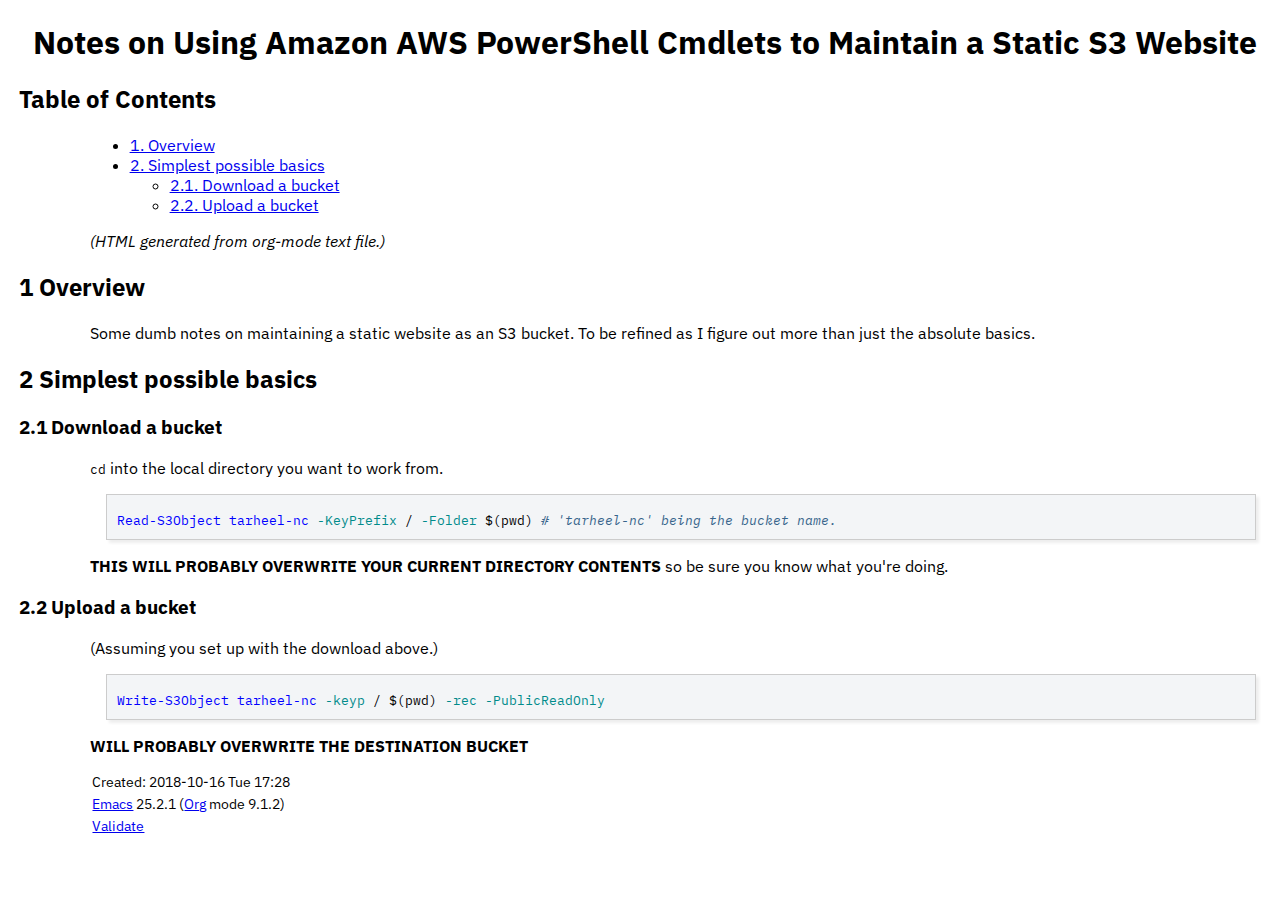
==== aws-s3-powershell.html @ 124f9826 "Initial commit." ====
<?xml version="1.0" encoding="utf-8"?>
<!DOCTYPE html PUBLIC "-//W3C//DTD XHTML 1.0 Strict//EN"
"http://www.w3.org/TR/xhtml1/DTD/xhtml1-strict.dtd">
<html xmlns="http://www.w3.org/1999/xhtml" lang="en" xml:lang="en">
<head>
<!-- 2018-10-16 Tue 17:28 -->
<meta http-equiv="Content-Type" content="text/html;charset=utf-8" />
<meta name="viewport" content="width=device-width, initial-scale=1" />
<title>Notes on Using Amazon AWS PowerShell Cmdlets to Maintain a Static S3 Website</title>
<meta name="generator" content="Org mode" />
<style type="text/css">
 <!--/*--><![CDATA[/*><!--*/
  .title  { text-align: center;
             margin-bottom: .2em; }
  .subtitle { text-align: center;
              font-size: medium;
              font-weight: bold;
              margin-top:0; }
  .todo   { font-family: monospace; color: red; }
  .done   { font-family: monospace; color: green; }
  .priority { font-family: monospace; color: orange; }
  .tag    { background-color: #eee; font-family: monospace;
            padding: 2px; font-size: 80%; font-weight: normal; }
  .timestamp { color: #bebebe; }
  .timestamp-kwd { color: #5f9ea0; }
  .org-right  { margin-left: auto; margin-right: 0px;  text-align: right; }
  .org-left   { margin-left: 0px;  margin-right: auto; text-align: left; }
  .org-center { margin-left: auto; margin-right: auto; text-align: center; }
  .underline { text-decoration: underline; }
  #postamble p, #preamble p { font-size: 90%; margin: .2em; }
  p.verse { margin-left: 3%; }
  pre {
    border: 1px solid #ccc;
    box-shadow: 3px 3px 3px #eee;
    padding: 8pt;
    font-family: monospace;
    overflow: auto;
    margin: 1.2em;
  }
  pre.src {
    position: relative;
    overflow: visible;
    padding-top: 1.2em;
  }
  pre.src:before {
    display: none;
    position: absolute;
    background-color: white;
    top: -10px;
    right: 10px;
    padding: 3px;
    border: 1px solid black;
  }
  pre.src:hover:before { display: inline;}
  /* Languages per Org manual */
  pre.src-asymptote:before { content: 'Asymptote'; }
  pre.src-awk:before { content: 'Awk'; }
  pre.src-C:before { content: 'C'; }
  /* pre.src-C++ doesn't work in CSS */
  pre.src-clojure:before { content: 'Clojure'; }
  pre.src-css:before { content: 'CSS'; }
  pre.src-D:before { content: 'D'; }
  pre.src-ditaa:before { content: 'ditaa'; }
  pre.src-dot:before { content: 'Graphviz'; }
  pre.src-calc:before { content: 'Emacs Calc'; }
  pre.src-emacs-lisp:before { content: 'Emacs Lisp'; }
  pre.src-fortran:before { content: 'Fortran'; }
  pre.src-gnuplot:before { content: 'gnuplot'; }
  pre.src-haskell:before { content: 'Haskell'; }
  pre.src-hledger:before { content: 'hledger'; }
  pre.src-java:before { content: 'Java'; }
  pre.src-js:before { content: 'Javascript'; }
  pre.src-latex:before { content: 'LaTeX'; }
  pre.src-ledger:before { content: 'Ledger'; }
  pre.src-lisp:before { content: 'Lisp'; }
  pre.src-lilypond:before { content: 'Lilypond'; }
  pre.src-lua:before { content: 'Lua'; }
  pre.src-matlab:before { content: 'MATLAB'; }
  pre.src-mscgen:before { content: 'Mscgen'; }
  pre.src-ocaml:before { content: 'Objective Caml'; }
  pre.src-octave:before { content: 'Octave'; }
  pre.src-org:before { content: 'Org mode'; }
  pre.src-oz:before { content: 'OZ'; }
  pre.src-plantuml:before { content: 'Plantuml'; }
  pre.src-processing:before { content: 'Processing.js'; }
  pre.src-python:before { content: 'Python'; }
  pre.src-R:before { content: 'R'; }
  pre.src-ruby:before { content: 'Ruby'; }
  pre.src-sass:before { content: 'Sass'; }
  pre.src-scheme:before { content: 'Scheme'; }
  pre.src-screen:before { content: 'Gnu Screen'; }
  pre.src-sed:before { content: 'Sed'; }
  pre.src-sh:before { content: 'shell'; }
  pre.src-sql:before { content: 'SQL'; }
  pre.src-sqlite:before { content: 'SQLite'; }
  /* additional languages in org.el's org-babel-load-languages alist */
  pre.src-forth:before { content: 'Forth'; }
  pre.src-io:before { content: 'IO'; }
  pre.src-J:before { content: 'J'; }
  pre.src-makefile:before { content: 'Makefile'; }
  pre.src-maxima:before { content: 'Maxima'; }
  pre.src-perl:before { content: 'Perl'; }
  pre.src-picolisp:before { content: 'Pico Lisp'; }
  pre.src-scala:before { content: 'Scala'; }
  pre.src-shell:before { content: 'Shell Script'; }
  pre.src-ebnf2ps:before { content: 'ebfn2ps'; }
  /* additional language identifiers per "defun org-babel-execute"
       in ob-*.el */
  pre.src-cpp:before  { content: 'C++'; }
  pre.src-abc:before  { content: 'ABC'; }
  pre.src-coq:before  { content: 'Coq'; }
  pre.src-groovy:before  { content: 'Groovy'; }
  /* additional language identifiers from org-babel-shell-names in
     ob-shell.el: ob-shell is the only babel language using a lambda to put
     the execution function name together. */
  pre.src-bash:before  { content: 'bash'; }
  pre.src-csh:before  { content: 'csh'; }
  pre.src-ash:before  { content: 'ash'; }
  pre.src-dash:before  { content: 'dash'; }
  pre.src-ksh:before  { content: 'ksh'; }
  pre.src-mksh:before  { content: 'mksh'; }
  pre.src-posh:before  { content: 'posh'; }
  /* Additional Emacs modes also supported by the LaTeX listings package */
  pre.src-ada:before { content: 'Ada'; }
  pre.src-asm:before { content: 'Assembler'; }
  pre.src-caml:before { content: 'Caml'; }
  pre.src-delphi:before { content: 'Delphi'; }
  pre.src-html:before { content: 'HTML'; }
  pre.src-idl:before { content: 'IDL'; }
  pre.src-mercury:before { content: 'Mercury'; }
  pre.src-metapost:before { content: 'MetaPost'; }
  pre.src-modula-2:before { content: 'Modula-2'; }
  pre.src-pascal:before { content: 'Pascal'; }
  pre.src-ps:before { content: 'PostScript'; }
  pre.src-prolog:before { content: 'Prolog'; }
  pre.src-simula:before { content: 'Simula'; }
  pre.src-tcl:before { content: 'tcl'; }
  pre.src-tex:before { content: 'TeX'; }
  pre.src-plain-tex:before { content: 'Plain TeX'; }
  pre.src-verilog:before { content: 'Verilog'; }
  pre.src-vhdl:before { content: 'VHDL'; }
  pre.src-xml:before { content: 'XML'; }
  pre.src-nxml:before { content: 'XML'; }
  /* add a generic configuration mode; LaTeX export needs an additional
     (add-to-list 'org-latex-listings-langs '(conf " ")) in .emacs */
  pre.src-conf:before { content: 'Configuration File'; }

  table { border-collapse:collapse; }
  caption.t-above { caption-side: top; }
  caption.t-bottom { caption-side: bottom; }
  td, th { vertical-align:top;  }
  th.org-right  { text-align: center;  }
  th.org-left   { text-align: center;   }
  th.org-center { text-align: center; }
  td.org-right  { text-align: right;  }
  td.org-left   { text-align: left;   }
  td.org-center { text-align: center; }
  dt { font-weight: bold; }
  .footpara { display: inline; }
  .footdef  { margin-bottom: 1em; }
  .figure { padding: 1em; }
  .figure p { text-align: center; }
  .inlinetask {
    padding: 10px;
    border: 2px solid gray;
    margin: 10px;
    background: #ffffcc;
  }
  #org-div-home-and-up
   { text-align: right; font-size: 70%; white-space: nowrap; }
  textarea { overflow-x: auto; }
  .linenr { font-size: smaller }
  .code-highlighted { background-color: #ffff00; }
  .org-info-js_info-navigation { border-style: none; }
  #org-info-js_console-label
    { font-size: 10px; font-weight: bold; white-space: nowrap; }
  .org-info-js_search-highlight
    { background-color: #ffff00; color: #000000; font-weight: bold; }
  .org-svg { width: 90%; }
  /*]]>*/-->
</style>
<link href="https://fonts.googleapis.com/css?family=IBM+Plex+Mono|IBM+Plex+Sans" rel="stylesheet">
<link rel="stylesheet" type="text/css" href="org-mode.css" />

<script type="text/javascript" src="../org-info.js">
/**
 *
 * @source: ../org-info.js
 *
 * @licstart  The following is the entire license notice for the
 *  JavaScript code in ../org-info.js.
 *
 * Copyright (C) 2012-2017 Free Software Foundation, Inc.
 *
 *
 * The JavaScript code in this tag is free software: you can
 * redistribute it and/or modify it under the terms of the GNU
 * General Public License (GNU GPL) as published by the Free Software
 * Foundation, either version 3 of the License, or (at your option)
 * any later version.  The code is distributed WITHOUT ANY WARRANTY;
 * without even the implied warranty of MERCHANTABILITY or FITNESS
 * FOR A PARTICULAR PURPOSE.  See the GNU GPL for more details.
 *
 * As additional permission under GNU GPL version 3 section 7, you
 * may distribute non-source (e.g., minimized or compacted) forms of
 * that code without the copy of the GNU GPL normally required by
 * section 4, provided you include this license notice and a URL
 * through which recipients can access the Corresponding Source.
 *
 * @licend  The above is the entire license notice
 * for the JavaScript code in ../org-info.js.
 *
 */
</script>

<script type="text/javascript">

/*
@licstart  The following is the entire license notice for the
JavaScript code in this tag.

Copyright (C) 2012-2017 Free Software Foundation, Inc.

The JavaScript code in this tag is free software: you can
redistribute it and/or modify it under the terms of the GNU
General Public License (GNU GPL) as published by the Free Software
Foundation, either version 3 of the License, or (at your option)
any later version.  The code is distributed WITHOUT ANY WARRANTY;
without even the implied warranty of MERCHANTABILITY or FITNESS
FOR A PARTICULAR PURPOSE.  See the GNU GPL for more details.

As additional permission under GNU GPL version 3 section 7, you
may distribute non-source (e.g., minimized or compacted) forms of
that code without the copy of the GNU GPL normally required by
section 4, provided you include this license notice and a URL
through which recipients can access the Corresponding Source.


@licend  The above is the entire license notice
for the JavaScript code in this tag.
*/

<!--/*--><![CDATA[/*><!--*/
org_html_manager.set("TOC_DEPTH", "9");
org_html_manager.set("LINK_HOME", "");
org_html_manager.set("LINK_UP", "");
org_html_manager.set("LOCAL_TOC", "0");
org_html_manager.set("VIEW_BUTTONS", "0");
org_html_manager.set("MOUSE_HINT", "#B3F2E3");
org_html_manager.set("FIXED_TOC", "0");
org_html_manager.set("TOC", "1");
org_html_manager.set("VIEW", "showall");
org_html_manager.setup();  // activate after the parameters are set
/*]]>*///-->
</script>
<script type="text/javascript">
/*
@licstart  The following is the entire license notice for the
JavaScript code in this tag.

Copyright (C) 2012-2017 Free Software Foundation, Inc.

The JavaScript code in this tag is free software: you can
redistribute it and/or modify it under the terms of the GNU
General Public License (GNU GPL) as published by the Free Software
Foundation, either version 3 of the License, or (at your option)
any later version.  The code is distributed WITHOUT ANY WARRANTY;
without even the implied warranty of MERCHANTABILITY or FITNESS
FOR A PARTICULAR PURPOSE.  See the GNU GPL for more details.

As additional permission under GNU GPL version 3 section 7, you
may distribute non-source (e.g., minimized or compacted) forms of
that code without the copy of the GNU GPL normally required by
section 4, provided you include this license notice and a URL
through which recipients can access the Corresponding Source.


@licend  The above is the entire license notice
for the JavaScript code in this tag.
*/
<!--/*--><![CDATA[/*><!--*/
 function CodeHighlightOn(elem, id)
 {
   var target = document.getElementById(id);
   if(null != target) {
     elem.cacheClassElem = elem.className;
     elem.cacheClassTarget = target.className;
     target.className = "code-highlighted";
     elem.className   = "code-highlighted";
   }
 }
 function CodeHighlightOff(elem, id)
 {
   var target = document.getElementById(id);
   if(elem.cacheClassElem)
     elem.className = elem.cacheClassElem;
   if(elem.cacheClassTarget)
     target.className = elem.cacheClassTarget;
 }
/*]]>*///-->
</script>
</head>
<body>
<div id="content">
<h1 class="title">Notes on Using Amazon AWS PowerShell Cmdlets to Maintain a Static S3 Website</h1>
<div id="table-of-contents">
<h2>Table of Contents</h2>
<div id="text-table-of-contents">
<ul>
<li><a href="#org3f58a93">1. Overview</a></li>
<li><a href="#org8bde6d3">2. Simplest possible basics</a>
<ul>
<li><a href="#org098b237">2.1. Download a bucket</a></li>
<li><a href="#orgaf82380">2.2. Upload a bucket</a></li>
</ul>
</li>
</ul>
</div>
</div>
<p>
<i>(HTML generated from org-mode text file.)</i>
</p>

<div id="outline-container-org3f58a93" class="outline-2">
<h2 id="org3f58a93"><span class="section-number-2">1</span> Overview</h2>
<div class="outline-text-2" id="text-1">
<p>
Some dumb notes on maintaining a static website as an S3 bucket.  To be refined as I figure out more than just the
absolute basics.
</p>
</div>
</div>

<div id="outline-container-org8bde6d3" class="outline-2">
<h2 id="org8bde6d3"><span class="section-number-2">2</span> Simplest possible basics</h2>
<div class="outline-text-2" id="text-2">
</div>
<div id="outline-container-org098b237" class="outline-3">
<h3 id="org098b237"><span class="section-number-3">2.1</span> Download a bucket</h3>
<div class="outline-text-3" id="text-2-1">
<p>
<code>cd</code> into the local directory you want to work from.
</p>

<div class="org-src-container">
<pre class="src src-powershell"><span style="color: #0000ff;">Read-S3Object</span> <span style="color: #0000ff;">tarheel-nc</span> <span style="color: #008b8b;">-KeyPrefix</span> / <span style="color: #008b8b;">-Folder</span> $(pwd) <span style="color: #36648b; font-style: italic;"># </span><span style="color: #36648b; font-style: italic;">'tarheel-nc' being the bucket name.</span>
</pre>
</div>

<p>
<b>THIS WILL PROBABLY OVERWRITE YOUR CURRENT DIRECTORY CONTENTS</b> so be sure you know what you're doing.
</p>
</div>
</div>

<div id="outline-container-orgaf82380" class="outline-3">
<h3 id="orgaf82380"><span class="section-number-3">2.2</span> Upload a bucket</h3>
<div class="outline-text-3" id="text-2-2">
<p>
(Assuming you set up with the download above.)
</p>

<div class="org-src-container">
<pre class="src src-powershell"><span style="color: #0000ff;">Write-S3Object</span> <span style="color: #0000ff;">tarheel-nc</span> <span style="color: #008b8b;">-keyp</span> / $(pwd) <span style="color: #008b8b;">-rec</span> <span style="color: #008b8b;">-PublicReadOnly</span>
</pre>
</div>

<p>
<b>WILL PROBABLY OVERWRITE THE DESTINATION BUCKET</b>
</p>
</div>
</div>
</div>
</div>
<div id="postamble" class="status">
<p class="date">Created: 2018-10-16 Tue 17:28</p>
<p class="creator"><a href="https://www.gnu.org/software/emacs/">Emacs</a> 25.2.1 (<a href="http://orgmode.org">Org</a> mode 9.1.2)</p>
<p class="validation"><a href="http://validator.w3.org/check?uri=referer">Validate</a></p>
</div>
</body>
</html>
---- org-mode.css ----
body {
    /* Include fonts via lines like the following in the html head (just pick one):
     * <link href="https://fonts.googleapis.com/css?family=IBM+Plex+Mono|IBM+Plex+Sans" rel="stylesheet">
     * <link href="https://fonts.googleapis.com/css?family=Asap" rel="stylesheet">
     * <link href="https://fonts.googleapis.com/css?family=Chivo|Source+Sans+Pro" rel="stylesheet">
     */
    font-family: 'IBM Plex Sans', sans-serif;
    /* font-family: 'Asap', sans-serif; */
    /* font-family: 'Source Sans Pro', sans-serif; */
}
pre, code {
    font-family: 'IBM Plex Mono', monospace;
    font-size: smaller;
}
pre {
}
body { margin-left: 7%; }
/* h1 is doc title */
h1, h2, h3 { margin-left: -6%; }
h4 { margin-left: -3%; }
h5, h6, h7, h8, h9, h10 { font-size: 1em; font-weight: bold; }
.title  { text-align: center; }
.todo   { color: magenta /*#FF0090*/ /*red*/; }
.done   { color: green; }
.tag    { background-color: #add8e6; font-weight:normal }
.target { }
.timestamp { color: #8681B2; font-style: italic; }
.timestamp-kwd { color: #5f9ea0; }
p.verse { margin-left: 3% }
pre.src, pre.example { background-color: #F3F5F7; overflow: auto;}
pre.src:before { top: 10px; } /* overrides -10px, to bring box into pre box, so 'overflow: auto;' won't clip it */
pre.src-csharp:before  { content: 'C#'; }
pre.src-css:before  { content: 'CSS'; }
pre.src-haskell:before  { content: 'Haskell'; }
pre.src-javascript:before  { content: 'JavaScript'; }
pre.src-powershell:before  { content: 'PowerShell'; }
pre.src-sql:before  { content: 'SQL'; }
pre.src-typescript:before  { content: 'TypeScript'; }
pre.src-vbnet:before  { content: 'VB.Net'; }
pre.src-xml:before  { content: 'XML'; }
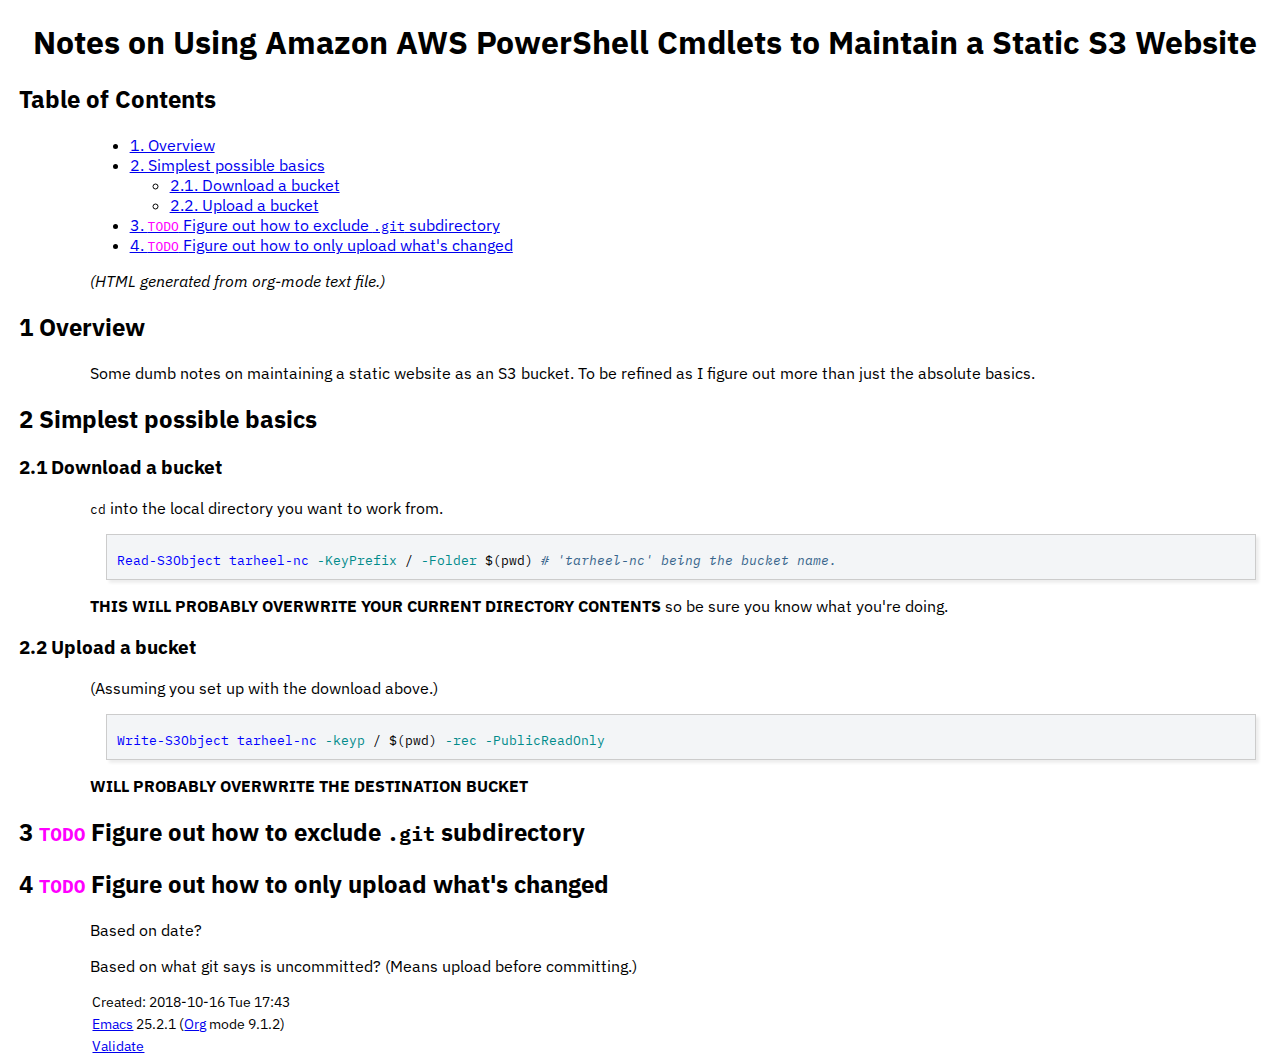
==== commit fbe5d79f: "Minor AWS S3 notes additions." ====
--- a/aws-s3-powershell.html
+++ b/aws-s3-powershell.html
@@ -3,7 +3,7 @@
 "http://www.w3.org/TR/xhtml1/DTD/xhtml1-strict.dtd">
 <html xmlns="http://www.w3.org/1999/xhtml" lang="en" xml:lang="en">
 <head>
-<!-- 2018-10-16 Tue 17:28 -->
+<!-- 2018-10-16 Tue 17:43 -->
 <meta http-equiv="Content-Type" content="text/html;charset=utf-8" />
 <meta name="viewport" content="width=device-width, initial-scale=1" />
 <title>Notes on Using Amazon AWS PowerShell Cmdlets to Maintain a Static S3 Website</title>
@@ -307,13 +307,15 @@
 <h2>Table of Contents</h2>
 <div id="text-table-of-contents">
 <ul>
-<li><a href="#org3f58a93">1. Overview</a></li>
-<li><a href="#org8bde6d3">2. Simplest possible basics</a>
+<li><a href="#orga859150">1. Overview</a></li>
+<li><a href="#org298e28e">2. Simplest possible basics</a>
 <ul>
-<li><a href="#org098b237">2.1. Download a bucket</a></li>
-<li><a href="#orgaf82380">2.2. Upload a bucket</a></li>
+<li><a href="#org35f00bd">2.1. Download a bucket</a></li>
+<li><a href="#org2349c99">2.2. Upload a bucket</a></li>
 </ul>
 </li>
+<li><a href="#org3bac005">3. <span class="todo TODO">TODO</span> Figure out how to exclude <code>.git</code> subdirectory</a></li>
+<li><a href="#orgb7c6791">4. <span class="todo TODO">TODO</span> Figure out how to only upload what's changed</a></li>
 </ul>
 </div>
 </div>
@@ -321,8 +323,8 @@
 <i>(HTML generated from org-mode text file.)</i>
 </p>
 
-<div id="outline-container-org3f58a93" class="outline-2">
-<h2 id="org3f58a93"><span class="section-number-2">1</span> Overview</h2>
+<div id="outline-container-orga859150" class="outline-2">
+<h2 id="orga859150"><span class="section-number-2">1</span> Overview</h2>
 <div class="outline-text-2" id="text-1">
 <p>
 Some dumb notes on maintaining a static website as an S3 bucket.  To be refined as I figure out more than just the
@@ -331,12 +333,12 @@
 </div>
 </div>
 
-<div id="outline-container-org8bde6d3" class="outline-2">
-<h2 id="org8bde6d3"><span class="section-number-2">2</span> Simplest possible basics</h2>
+<div id="outline-container-org298e28e" class="outline-2">
+<h2 id="org298e28e"><span class="section-number-2">2</span> Simplest possible basics</h2>
 <div class="outline-text-2" id="text-2">
 </div>
-<div id="outline-container-org098b237" class="outline-3">
-<h3 id="org098b237"><span class="section-number-3">2.1</span> Download a bucket</h3>
+<div id="outline-container-org35f00bd" class="outline-3">
+<h3 id="org35f00bd"><span class="section-number-3">2.1</span> Download a bucket</h3>
 <div class="outline-text-3" id="text-2-1">
 <p>
 <code>cd</code> into the local directory you want to work from.
@@ -353,8 +355,8 @@
 </div>
 </div>
 
-<div id="outline-container-orgaf82380" class="outline-3">
-<h3 id="orgaf82380"><span class="section-number-3">2.2</span> Upload a bucket</h3>
+<div id="outline-container-org2349c99" class="outline-3">
+<h3 id="org2349c99"><span class="section-number-3">2.2</span> Upload a bucket</h3>
 <div class="outline-text-3" id="text-2-2">
 <p>
 (Assuming you set up with the download above.)
@@ -371,9 +373,26 @@
 </div>
 </div>
 </div>
+
+<div id="outline-container-org3bac005" class="outline-2">
+<h2 id="org3bac005"><span class="section-number-2">3</span> <span class="todo TODO">TODO</span> Figure out how to exclude <code>.git</code> subdirectory</h2>
+</div>
+
+<div id="outline-container-orgb7c6791" class="outline-2">
+<h2 id="orgb7c6791"><span class="section-number-2">4</span> <span class="todo TODO">TODO</span> Figure out how to only upload what's changed</h2>
+<div class="outline-text-2" id="text-4">
+<p>
+Based on date?
+</p>
+
+<p>
+Based on what git says is uncommitted?  (Means upload before committing.)
+</p>
+</div>
+</div>
 </div>
 <div id="postamble" class="status">
-<p class="date">Created: 2018-10-16 Tue 17:28</p>
+<p class="date">Created: 2018-10-16 Tue 17:43</p>
 <p class="creator"><a href="https://www.gnu.org/software/emacs/">Emacs</a> 25.2.1 (<a href="http://orgmode.org">Org</a> mode 9.1.2)</p>
 <p class="validation"><a href="http://validator.w3.org/check?uri=referer">Validate</a></p>
 </div>
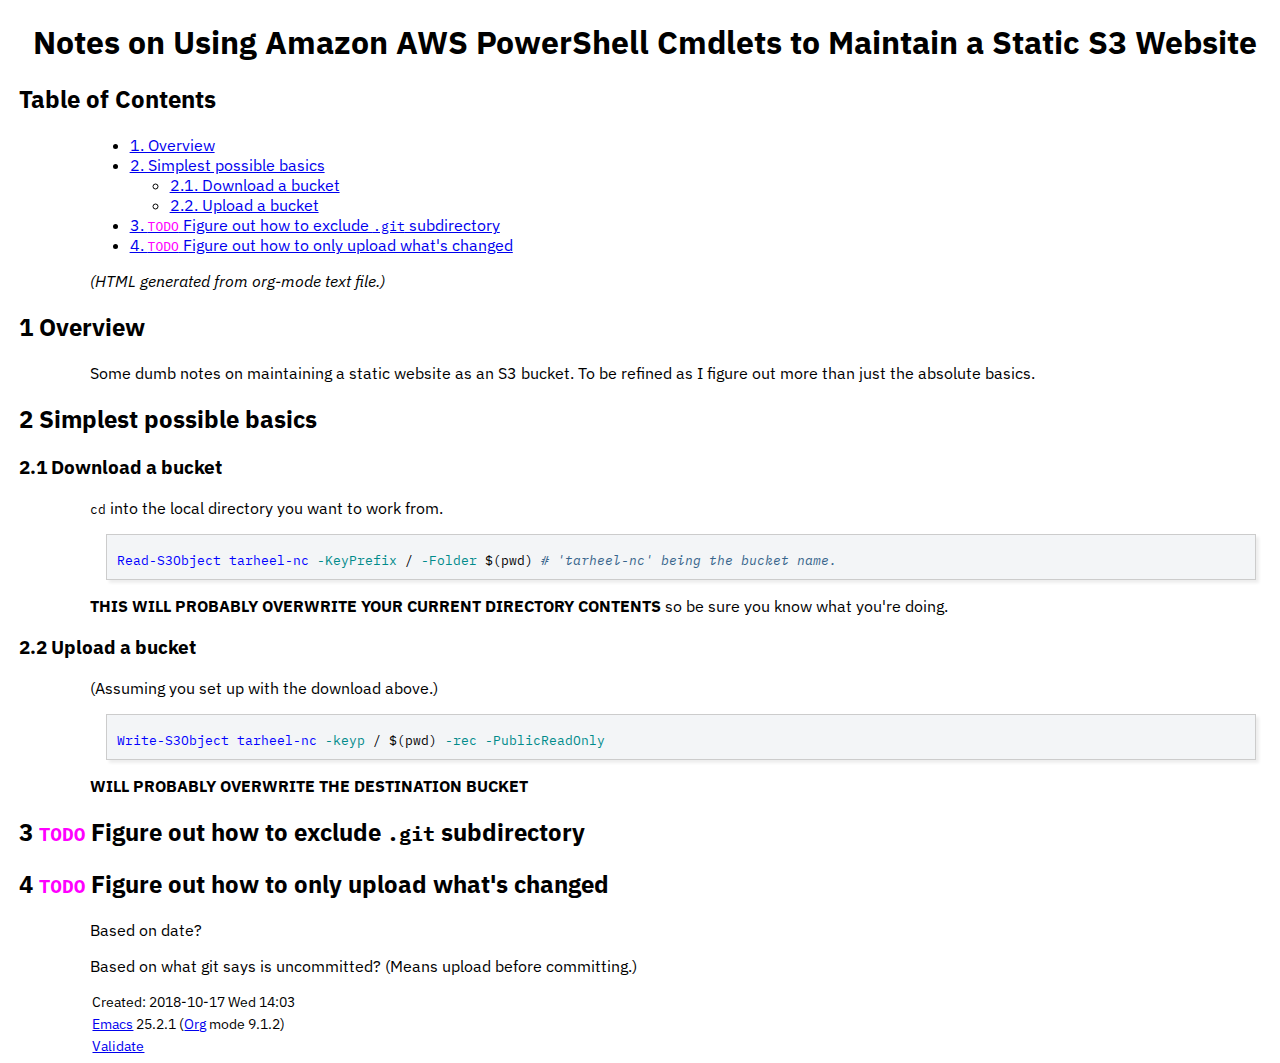
==== commit 672b8d37: "Minor changes trying to decide whether to use live.js." ====
--- a/aws-s3-powershell.html
+++ b/aws-s3-powershell.html
@@ -3,7 +3,7 @@
 "http://www.w3.org/TR/xhtml1/DTD/xhtml1-strict.dtd">
 <html xmlns="http://www.w3.org/1999/xhtml" lang="en" xml:lang="en">
 <head>
-<!-- 2018-10-16 Tue 17:43 -->
+<!-- 2018-10-17 Wed 14:03 -->
 <meta http-equiv="Content-Type" content="text/html;charset=utf-8" />
 <meta name="viewport" content="width=device-width, initial-scale=1" />
 <title>Notes on Using Amazon AWS PowerShell Cmdlets to Maintain a Static S3 Website</title>
@@ -181,78 +181,6 @@
 </style>
 <link href="https://fonts.googleapis.com/css?family=IBM+Plex+Mono|IBM+Plex+Sans" rel="stylesheet">
 <link rel="stylesheet" type="text/css" href="org-mode.css" />
-
-<script type="text/javascript" src="../org-info.js">
-/**
- *
- * @source: ../org-info.js
- *
- * @licstart  The following is the entire license notice for the
- *  JavaScript code in ../org-info.js.
- *
- * Copyright (C) 2012-2017 Free Software Foundation, Inc.
- *
- *
- * The JavaScript code in this tag is free software: you can
- * redistribute it and/or modify it under the terms of the GNU
- * General Public License (GNU GPL) as published by the Free Software
- * Foundation, either version 3 of the License, or (at your option)
- * any later version.  The code is distributed WITHOUT ANY WARRANTY;
- * without even the implied warranty of MERCHANTABILITY or FITNESS
- * FOR A PARTICULAR PURPOSE.  See the GNU GPL for more details.
- *
- * As additional permission under GNU GPL version 3 section 7, you
- * may distribute non-source (e.g., minimized or compacted) forms of
- * that code without the copy of the GNU GPL normally required by
- * section 4, provided you include this license notice and a URL
- * through which recipients can access the Corresponding Source.
- *
- * @licend  The above is the entire license notice
- * for the JavaScript code in ../org-info.js.
- *
- */
-</script>
-
-<script type="text/javascript">
-
-/*
-@licstart  The following is the entire license notice for the
-JavaScript code in this tag.
-
-Copyright (C) 2012-2017 Free Software Foundation, Inc.
-
-The JavaScript code in this tag is free software: you can
-redistribute it and/or modify it under the terms of the GNU
-General Public License (GNU GPL) as published by the Free Software
-Foundation, either version 3 of the License, or (at your option)
-any later version.  The code is distributed WITHOUT ANY WARRANTY;
-without even the implied warranty of MERCHANTABILITY or FITNESS
-FOR A PARTICULAR PURPOSE.  See the GNU GPL for more details.
-
-As additional permission under GNU GPL version 3 section 7, you
-may distribute non-source (e.g., minimized or compacted) forms of
-that code without the copy of the GNU GPL normally required by
-section 4, provided you include this license notice and a URL
-through which recipients can access the Corresponding Source.
-
-
-@licend  The above is the entire license notice
-for the JavaScript code in this tag.
-*/
-
-<!--/*--><![CDATA[/*><!--*/
-org_html_manager.set("TOC_DEPTH", "9");
-org_html_manager.set("LINK_HOME", "");
-org_html_manager.set("LINK_UP", "");
-org_html_manager.set("LOCAL_TOC", "0");
-org_html_manager.set("VIEW_BUTTONS", "0");
-org_html_manager.set("MOUSE_HINT", "#B3F2E3");
-org_html_manager.set("FIXED_TOC", "0");
-org_html_manager.set("TOC", "1");
-org_html_manager.set("VIEW", "showall");
-org_html_manager.setup();  // activate after the parameters are set
-/*]]>*///-->
-</script>
 <script type="text/javascript">
 /*
 @licstart  The following is the entire license notice for the
@@ -307,15 +235,15 @@
 <h2>Table of Contents</h2>
 <div id="text-table-of-contents">
 <ul>
-<li><a href="#orga859150">1. Overview</a></li>
-<li><a href="#org298e28e">2. Simplest possible basics</a>
+<li><a href="#org48eb31e">1. Overview</a></li>
+<li><a href="#orgacd7272">2. Simplest possible basics</a>
 <ul>
-<li><a href="#org35f00bd">2.1. Download a bucket</a></li>
-<li><a href="#org2349c99">2.2. Upload a bucket</a></li>
+<li><a href="#org563b197">2.1. Download a bucket</a></li>
+<li><a href="#org63e979c">2.2. Upload a bucket</a></li>
 </ul>
 </li>
-<li><a href="#org3bac005">3. <span class="todo TODO">TODO</span> Figure out how to exclude <code>.git</code> subdirectory</a></li>
-<li><a href="#orgb7c6791">4. <span class="todo TODO">TODO</span> Figure out how to only upload what's changed</a></li>
+<li><a href="#org9e681c9">3. <span class="todo TODO">TODO</span> Figure out how to exclude <code>.git</code> subdirectory</a></li>
+<li><a href="#org8d92402">4. <span class="todo TODO">TODO</span> Figure out how to only upload what's changed</a></li>
 </ul>
 </div>
 </div>
@@ -323,8 +251,8 @@
 <i>(HTML generated from org-mode text file.)</i>
 </p>
 
-<div id="outline-container-orga859150" class="outline-2">
-<h2 id="orga859150"><span class="section-number-2">1</span> Overview</h2>
+<div id="outline-container-org48eb31e" class="outline-2">
+<h2 id="org48eb31e"><span class="section-number-2">1</span> Overview</h2>
 <div class="outline-text-2" id="text-1">
 <p>
 Some dumb notes on maintaining a static website as an S3 bucket.  To be refined as I figure out more than just the
@@ -333,12 +261,12 @@
 </div>
 </div>
 
-<div id="outline-container-org298e28e" class="outline-2">
-<h2 id="org298e28e"><span class="section-number-2">2</span> Simplest possible basics</h2>
+<div id="outline-container-orgacd7272" class="outline-2">
+<h2 id="orgacd7272"><span class="section-number-2">2</span> Simplest possible basics</h2>
 <div class="outline-text-2" id="text-2">
 </div>
-<div id="outline-container-org35f00bd" class="outline-3">
-<h3 id="org35f00bd"><span class="section-number-3">2.1</span> Download a bucket</h3>
+<div id="outline-container-org563b197" class="outline-3">
+<h3 id="org563b197"><span class="section-number-3">2.1</span> Download a bucket</h3>
 <div class="outline-text-3" id="text-2-1">
 <p>
 <code>cd</code> into the local directory you want to work from.
@@ -355,8 +283,8 @@
 </div>
 </div>
 
-<div id="outline-container-org2349c99" class="outline-3">
-<h3 id="org2349c99"><span class="section-number-3">2.2</span> Upload a bucket</h3>
+<div id="outline-container-org63e979c" class="outline-3">
+<h3 id="org63e979c"><span class="section-number-3">2.2</span> Upload a bucket</h3>
 <div class="outline-text-3" id="text-2-2">
 <p>
 (Assuming you set up with the download above.)
@@ -374,12 +302,12 @@
 </div>
 </div>
 
-<div id="outline-container-org3bac005" class="outline-2">
-<h2 id="org3bac005"><span class="section-number-2">3</span> <span class="todo TODO">TODO</span> Figure out how to exclude <code>.git</code> subdirectory</h2>
-</div>
-
-<div id="outline-container-orgb7c6791" class="outline-2">
-<h2 id="orgb7c6791"><span class="section-number-2">4</span> <span class="todo TODO">TODO</span> Figure out how to only upload what's changed</h2>
+<div id="outline-container-org9e681c9" class="outline-2">
+<h2 id="org9e681c9"><span class="section-number-2">3</span> <span class="todo TODO">TODO</span> Figure out how to exclude <code>.git</code> subdirectory</h2>
+</div>
+
+<div id="outline-container-org8d92402" class="outline-2">
+<h2 id="org8d92402"><span class="section-number-2">4</span> <span class="todo TODO">TODO</span> Figure out how to only upload what's changed</h2>
 <div class="outline-text-2" id="text-4">
 <p>
 Based on date?
@@ -392,7 +320,7 @@
 </div>
 </div>
 <div id="postamble" class="status">
-<p class="date">Created: 2018-10-16 Tue 17:43</p>
+<p class="date">Created: 2018-10-17 Wed 14:03</p>
 <p class="creator"><a href="https://www.gnu.org/software/emacs/">Emacs</a> 25.2.1 (<a href="http://orgmode.org">Org</a> mode 9.1.2)</p>
 <p class="validation"><a href="http://validator.w3.org/check?uri=referer">Validate</a></p>
 </div>
